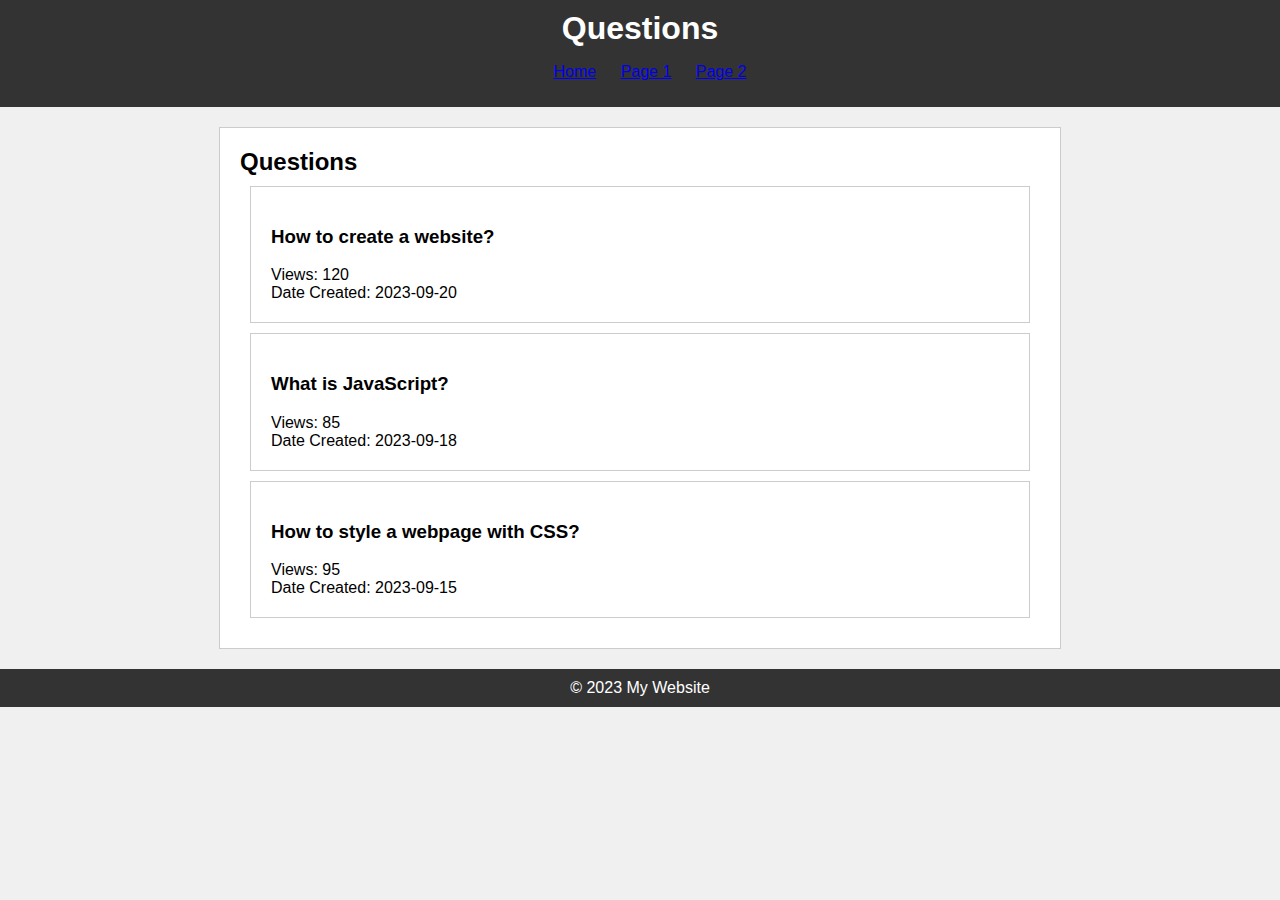
==== src/page2.html @ 155fdc02 "initial commit" ====
<!DOCTYPE html>
<html>
<head>
  <title>Page 2</title>
  <link rel="stylesheet" type="text/css" href="style.css">
</head>
<body>
<header>
  <h1>Questions</h1>
  <nav>
    <ul>
      <li><a href="index.html">Home</a></li>
      <li><a href="page1.html">Page 1</a></li>
      <li><a href="page2.html">Page 2</a></li>
    </ul>
  </nav>
</header>
<main>
  <h2>Questions</h2>
  <div id="questionList"></div>
</main>
<footer>
  <p>&copy; 2023 My Website</p>
</footer>
<script src="script.js"></script>
</body>
</html>
---- src/style.css ----
/* Reset some default styles */
body, h1, h2, p {
    margin: 0;
    padding: 0;
}

body {
    font-family: Arial, sans-serif;
    background-color: #f0f0f0;
}

header {
    background-color: #333;
    color: #fff;
    text-align: center;
    padding: 10px;
}

nav ul {
    list-style: none;
}

nav ul li {
    display: inline;
    margin-right: 20px;
}

main {
    max-width: 800px;
    margin: 20px auto;
    padding: 20px;
    background-color: #fff;
    border: 1px solid #ccc;
}

footer {
    text-align: center;
    padding: 10px;
    background-color: #333;
    color: #fff;
}

.question-card {
    background-color: #fff;
    border: 1px solid #ccc;
    padding: 20px;
    margin: 10px;
}
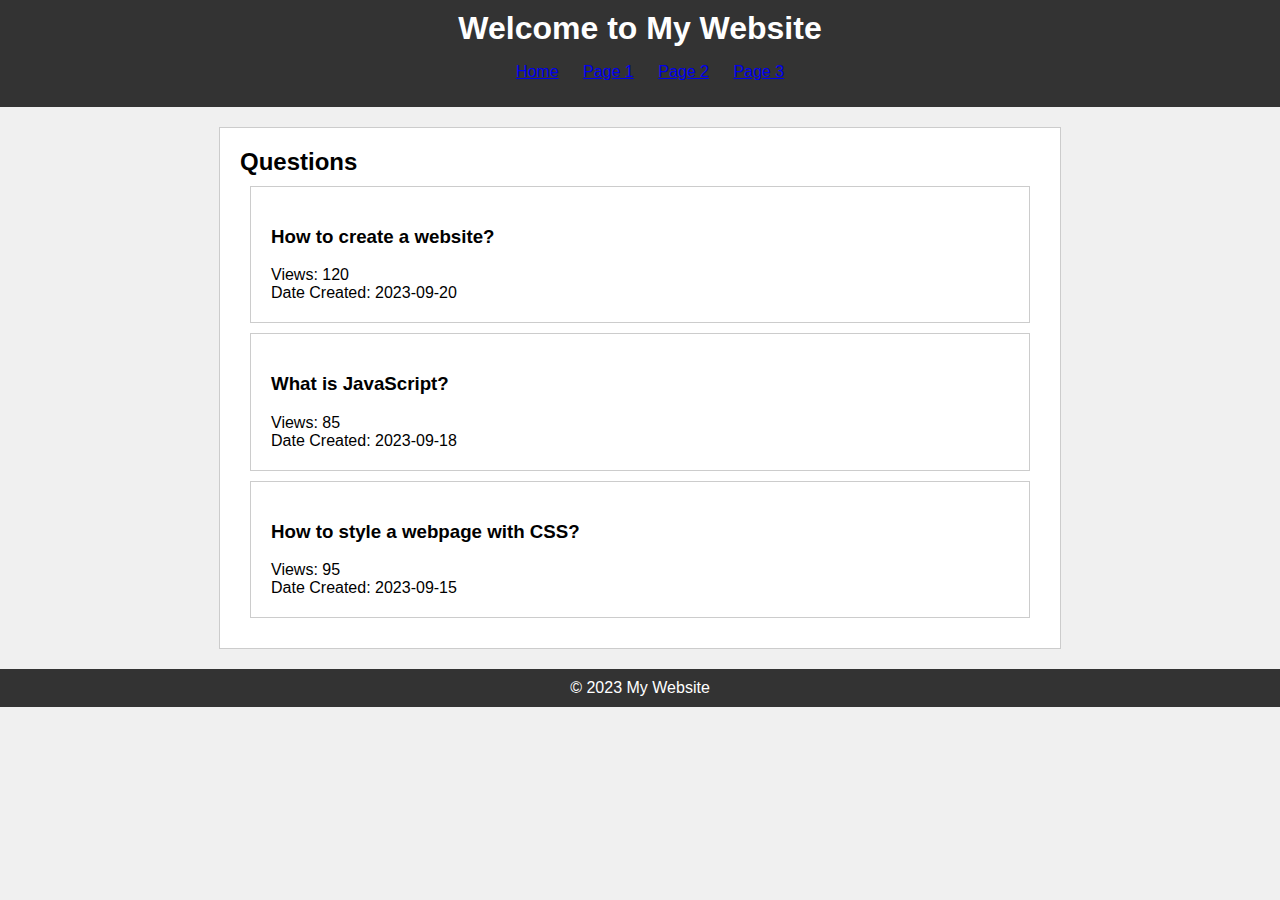
==== commit 76c7665a: "page 3" ====
--- a/src/page2.html
+++ b/src/page2.html
@@ -6,12 +6,13 @@
 </head>
 <body>
 <header>
-  <h1>Questions</h1>
+  <h1>Welcome to My Website</h1>
   <nav>
     <ul>
       <li><a href="index.html">Home</a></li>
       <li><a href="page1.html">Page 1</a></li>
       <li><a href="page2.html">Page 2</a></li>
+      <li><a href="page3.html">Page 3</a></li>
     </ul>
   </nav>
 </header>
